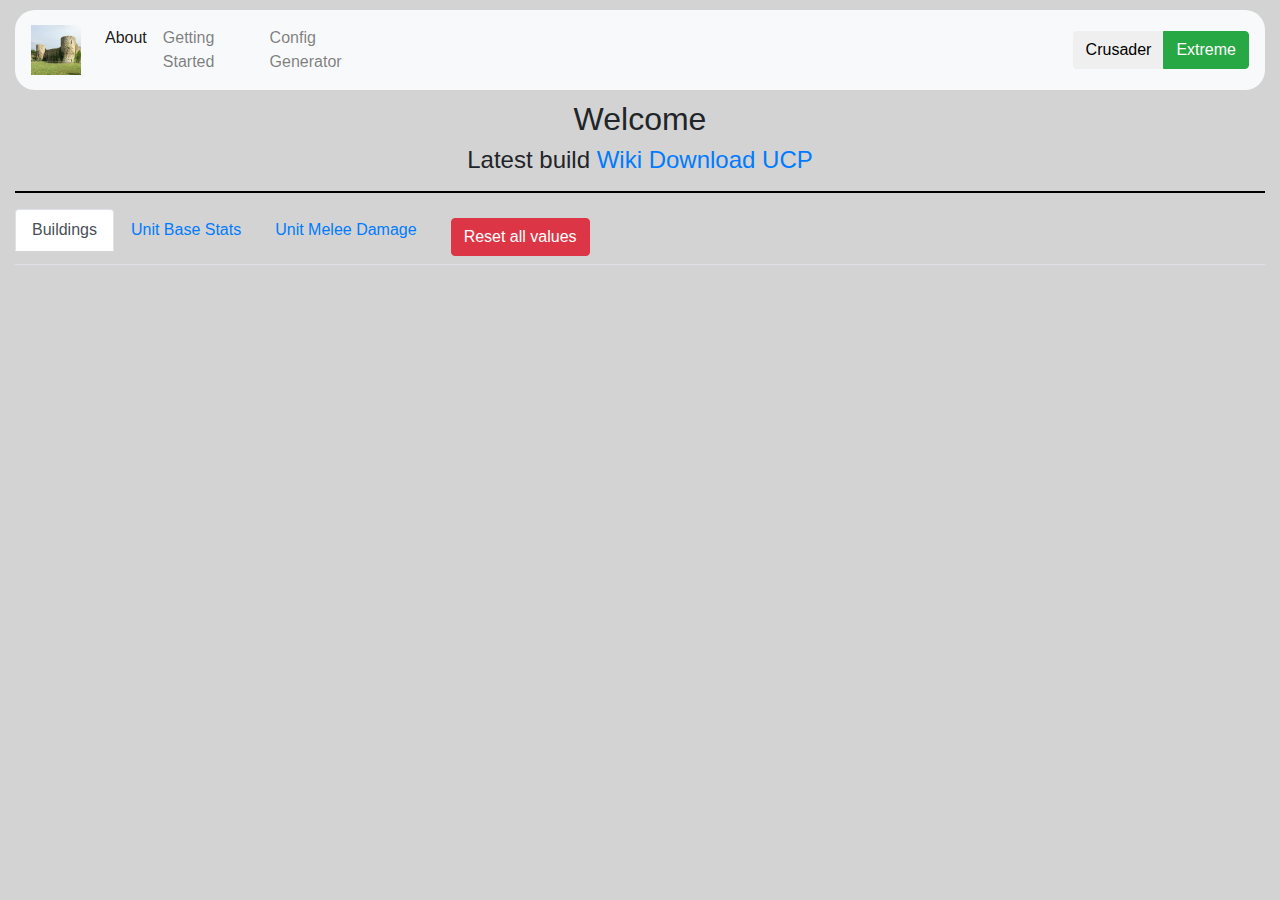
==== index.html @ 85d5a320 "Updated links" ====
<!DOCTYPE html>
<html lang="en">

<head>
    <meta charset="utf8" />
    <meta name="viewport" content="width=device-width, initial-scale=1.0" />
    <title>Mod Program Config Editor</title>
    <link rel="icon" type="image/jpg" href="assets/img/icon.jpg" />
    <link rel="stylesheet" href="https://use.fontawesome.com/releases/v5.5.0/css/all.css" integrity="sha384-B4dIYHKNBt8Bc12p+WXckhzcICo0wtJAoU8YZTY5qE0Id1GSseTk6S+L3BlXeVIU" crossorigin="anonymous">
</head>

<body>
    <div class="container-fluid page">
        <nav class="navbar navbar-expand-lg navbar-light bg-light">
            <a class="navbar-brand" href="assets/img/icon.jpg"><img src="assets/img/icon.jpg" style="width:50px; height:50px;"/></a>
            <button class="navbar-toggler" type="button" data-toggle="collapse" data-target="#navbarSupportedContent" aria-controls="navbarSupportedContent" aria-expanded="false" aria-label="Toggle navigation">
                <span class="navbar-toggler-icon"></span>
            </button>

            <div class="collapse navbar-collapse" id="navbarSupportedContent">
                <ul class="navbar-nav mr-auto">
                    <li class="nav-item active">
                        <a class="nav-link" href="index.html"><span class="string">About</span><span class="sr-only">(current)</span></a>
                    </li>
                    <li class="nav-item">
                        <a class="nav-link string" href="getting-started.html">Getting Started</a>
                    </li>
                    <li class="nav-item">
                        <a class="nav-link string" href="features.html">Config Generator</a>
                    </li>
                </ul>
                <div style="margin-left: 60%;"></div>
                <div class="btn-group" role="group" aria-label="Basic example">
                    <button type="button" class="btn btn-disabled version">Crusader</button>
                    <button type="button" class="btn btn-success version">Extreme</button>
                </div>
            </div>
        </nav>
        <div class="header">
            <h2 class="text-center string">Welcome</h2>
            <h4 class="text-center"><span class="string">Latest build</span>
                    <a href="https://github.com/patel-nikhil/shcMiniMod"><i class="fab fa-github"></i></a>
                    <a class="latest-release string" href="https://patel-nikhil.github.io/shcMiniMod/">Wiki</a> 
                    <a class="latest-release string" href="https://github.com/patel-nikhil/shcMiniMod/archive/master.zip">Download</a>
                    <a class="latest-release string" href="https://sh0wdown.github.io/UnofficialCrusaderPatch/index.html" target="_blank">UCP</a>
                </h4>
        </div>
        <hr class="header-divider">
        <ul class="nav nav-tabs">
            <li class="nav-item">
              <a class="nav-link active" id="building-tab" href="#building" role="tab" data-toggle="tab">Buildings</a>
            </li>
            <!-- <li class="nav-item">
              <a class="nav-link" id="buildinghealth-tab" href="#buildinghealth" role="tab" data-toggle="tab">Building Health</a>
            </li> -->
            <li class="nav-item">
              <a class="nav-link" id="unitbase-tab" href="#unitbase" role="tab" data-toggle="tab">Unit Base Stats</a>
            </li>
            <li class="nav-item">
                <a class="nav-link" id="unitmelee-tab" href="#unitmelee" role="tab" data-toggle="tab">Unit Melee Damage</a>
              </li>
            <li class="nav-item">
                <a class="nav-link" id="reset-tab" href=""><button class="btn btn-danger" id="global-reset" style="margin: 0;">Reset all values</button></a>
            </li>
        </ul>
          
        <div class="tab-content" id="myTabContent">
            <div class="tab-pane fade show active" id="building" role="tabpanel" aria-labelledby="building-tab">
                <div id="buildingcontrols"></div>
                <table class="table" id="buildingtable">

                </table>
            </div>
            <div class="tab-pane fade" id="unitmelee" role="tabpanel" aria-labelledby="unitmelee-tab">
                <div id="unitattackercontrols"></div>
                <div id="unitdefendercontrols"></div>
                <table class="table" id="unitmeleetable">

                </table>
            </div>
            <!-- <div class="tab-pane fade" id="buildinghealth" role="tabpanel" aria-labelledby="buildinghealth-tab">
                <div id="buildinghpcontrols"></div>
                <table class="table" id="buildinghptable">

                </table>
            </div> -->
            <div class="tab-pane fade" id="unitbase" role="tabpanel" aria-labelledby="unitbase-tab">
                <div id="unitbasecontrols"></div>
                <table class="table" id="unitbasetable">

                </table>
            </div>
        </div>
    </div>
</body>

<link rel="stylesheet" href="assets/css/index.css">
<link rel="stylesheet" href="https://maxcdn.bootstrapcdn.com/bootstrap/4.0.0/css/bootstrap.min.css" integrity="sha384-Gn5384xqQ1aoWXA+058RXPxPg6fy4IWvTNh0E263XmFcJlSAwiGgFAW/dAiS6JXm" crossorigin="anonymous">

<script src="https://code.jquery.com/jquery-3.4.1.js" integrity="sha256-WpOohJOqMqqyKL9FccASB9O0KwACQJpFTUBLTYOVvVU=" crossorigin="anonymous"></script>
<script src="https://cdnjs.cloudflare.com/ajax/libs/popper.js/1.12.9/umd/popper.min.js" integrity="sha384-ApNbgh9B+Y1QKtv3Rn7W3mgPxhU9K/ScQsAP7hUibX39j7fakFPskvXusvfa0b4Q" crossorigin="anonymous"></script>
<script src="https://maxcdn.bootstrapcdn.com/bootstrap/4.0.0/js/bootstrap.min.js" integrity="sha384-JZR6Spejh4U02d8jOt6vLEHfe/JQGiRRSQQxSfFWpi1MquVdAyjUar5+76PVCmYl" crossorigin="anonymous"></script>
<script src="assets/js/index.js"></script>
<script src="assets/js/buildings.js"></script>
<!-- <script src="assets/js/buildingcost.js"></script> -->
<!-- <script src="assets/js/buildinghp.js"></script> -->
<script src="assets/js/unitmelee.js"></script>
<script src="assets/js/unitbase.js"></script>

</html>
---- assets/css/index.css ----
html, .page {
    background-color: lightgray;
    font-size: medium;
}

input {
    width: 100px;
}

hr.header-divider {
    border: 1.5px solid black;
}

.navbar {
    margin-top: 10px;
    margin-bottom: 10px;
    border-radius: 20px;
    cursor: pointer;
}

.table thead tr th {
    vertical-align: middle;
    text-align: center;
}
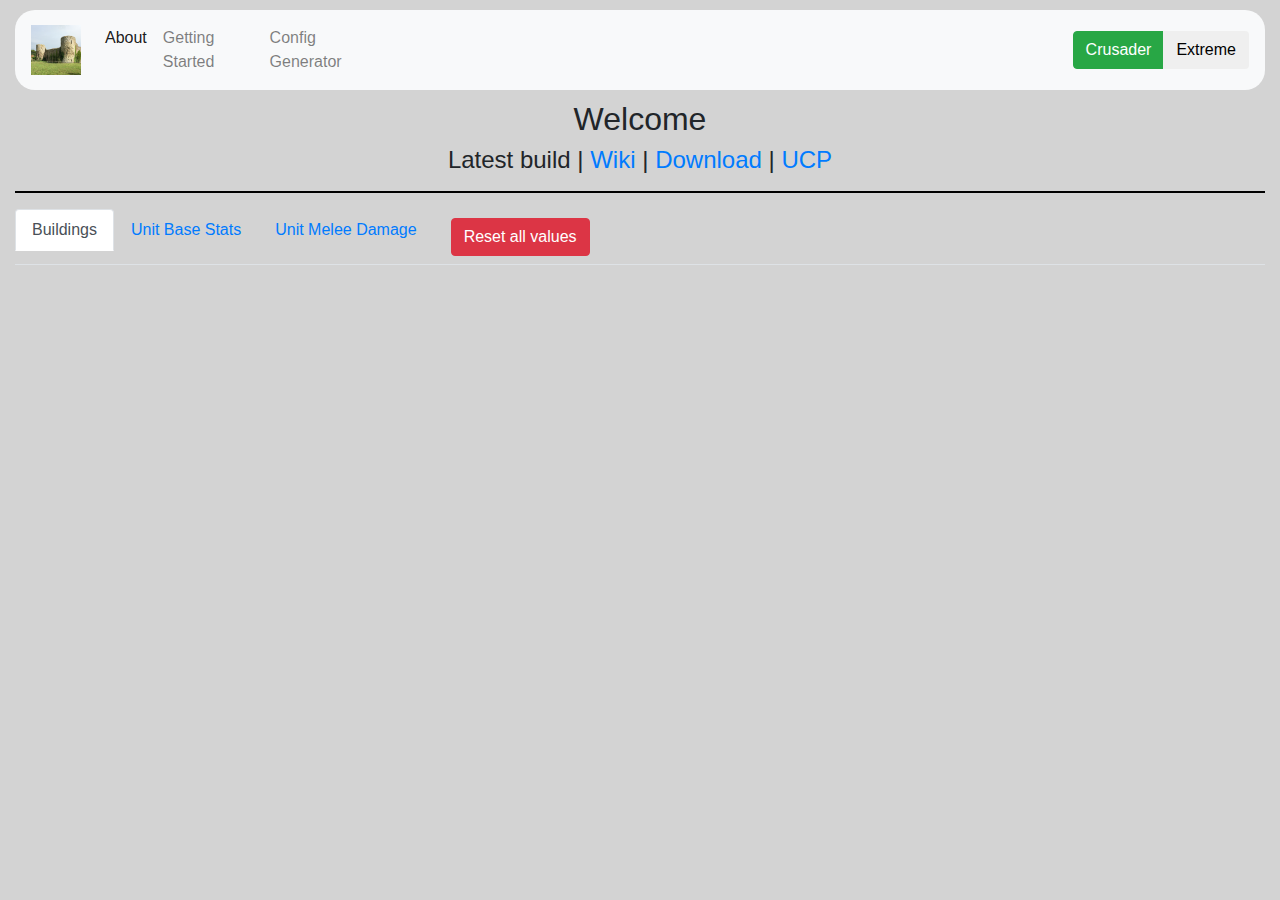
==== commit cd5d17e4: "Configure value and value changed retrievers" ====
--- a/index.html
+++ b/index.html
@@ -31,17 +31,17 @@
                 </ul>
                 <div style="margin-left: 60%;"></div>
                 <div class="btn-group" role="group" aria-label="Basic example">
-                    <button type="button" class="btn btn-disabled version">Crusader</button>
-                    <button type="button" class="btn btn-success version">Extreme</button>
+                    <button type="button" class="btn btn-success version" id="btnCrusader">Crusader</button>
+                    <button type="button" class="btn version" id="btnExtreme">Extreme</button>
                 </div>
             </div>
         </nav>
         <div class="header">
             <h2 class="text-center string">Welcome</h2>
             <h4 class="text-center"><span class="string">Latest build</span>
-                    <a href="https://github.com/patel-nikhil/shcMiniMod"><i class="fab fa-github"></i></a>
-                    <a class="latest-release string" href="https://patel-nikhil.github.io/shcMiniMod/">Wiki</a> 
-                    <a class="latest-release string" href="https://github.com/patel-nikhil/shcMiniMod/archive/master.zip">Download</a>
+                    <a href="https://github.com/patel-nikhil/shcMiniMod"><i class="fab fa-github"></i></a> |
+                    <a class="latest-release string" href="https://patel-nikhil.github.io/shcMiniMod/">Wiki</a> | 
+                    <a class="latest-release string" href="https://github.com/patel-nikhil/shcMiniMod/archive/master.zip">Download</a> |
                     <a class="latest-release string" href="https://sh0wdown.github.io/UnofficialCrusaderPatch/index.html" target="_blank">UCP</a>
                 </h4>
         </div>
@@ -102,8 +102,6 @@
 <script src="https://maxcdn.bootstrapcdn.com/bootstrap/4.0.0/js/bootstrap.min.js" integrity="sha384-JZR6Spejh4U02d8jOt6vLEHfe/JQGiRRSQQxSfFWpi1MquVdAyjUar5+76PVCmYl" crossorigin="anonymous"></script>
 <script src="assets/js/index.js"></script>
 <script src="assets/js/buildings.js"></script>
-<!-- <script src="assets/js/buildingcost.js"></script> -->
-<!-- <script src="assets/js/buildinghp.js"></script> -->
 <script src="assets/js/unitmelee.js"></script>
 <script src="assets/js/unitbase.js"></script>
 
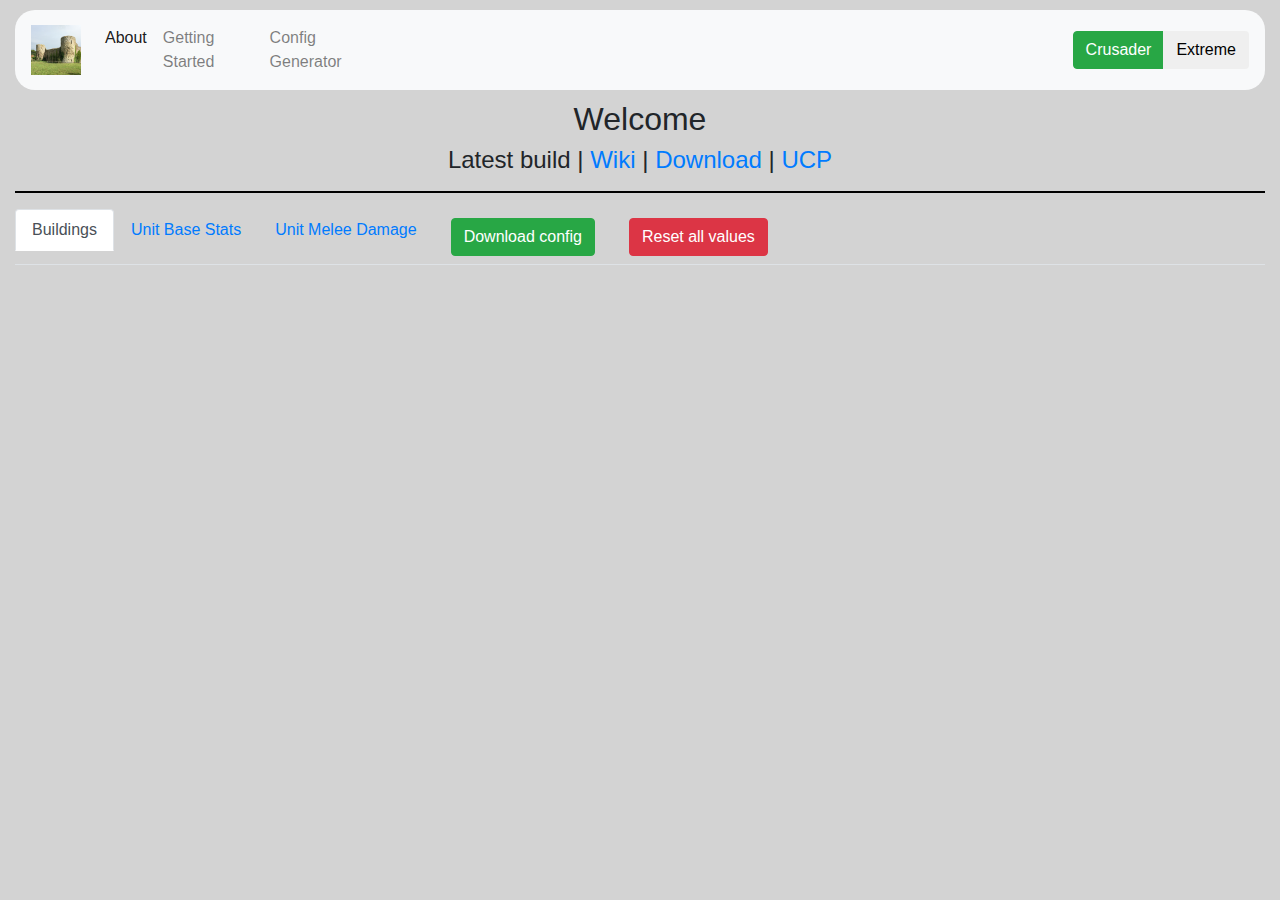
==== commit 01d2e509: "Refine value property retrievers" ====
--- a/index.html
+++ b/index.html
@@ -58,9 +58,12 @@
             </li>
             <li class="nav-item">
                 <a class="nav-link" id="unitmelee-tab" href="#unitmelee" role="tab" data-toggle="tab">Unit Melee Damage</a>
-              </li>
+            </li>
             <li class="nav-item">
-                <a class="nav-link" id="reset-tab" href=""><button class="btn btn-danger" id="global-reset" style="margin: 0;">Reset all values</button></a>
+                <a class="nav-link" href="#"><button class="btn btn-success" id="download" style="margin: 0;">Download config</button></a>
+            </li>
+              <li class="nav-item">
+                <a class="nav-link" id="reset-tab" href="#"><button class="btn btn-danger" id="global-reset" style="margin: 0;">Reset all values</button></a>
             </li>
         </ul>
           
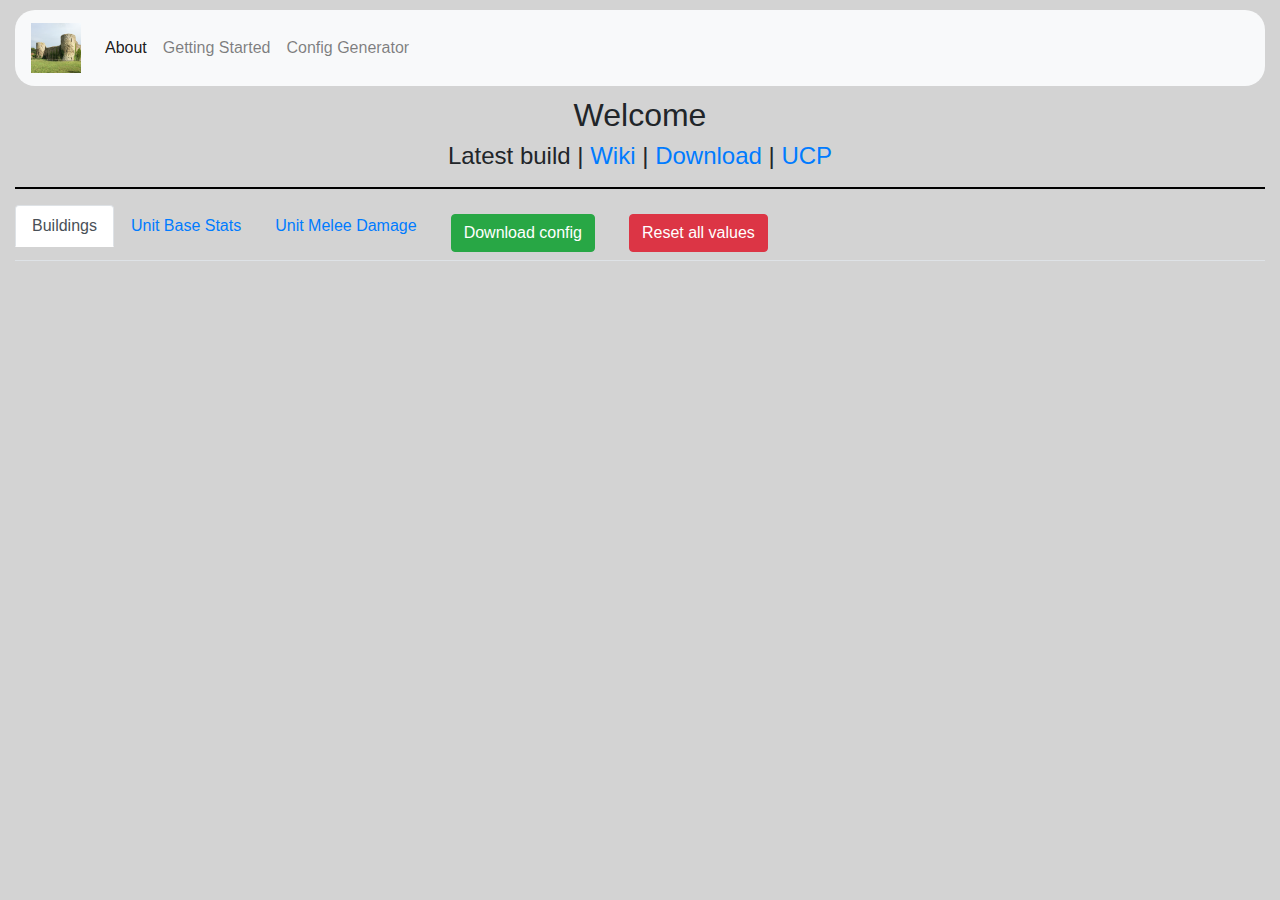
==== commit 110d639d: "Define building and unit output structure" ====
--- a/index.html
+++ b/index.html
@@ -31,8 +31,8 @@
                 </ul>
                 <div style="margin-left: 60%;"></div>
                 <div class="btn-group" role="group" aria-label="Basic example">
-                    <button type="button" class="btn btn-success version" id="btnCrusader">Crusader</button>
-                    <button type="button" class="btn version" id="btnExtreme">Extreme</button>
+                    <button type="button" class="btn btn-success version" id="btnCrusader" style="display: none;">Crusader</button>
+                    <button type="button" class="btn version" id="btnExtreme"  style="display: none;">Extreme</button>
                 </div>
             </div>
         </nav>
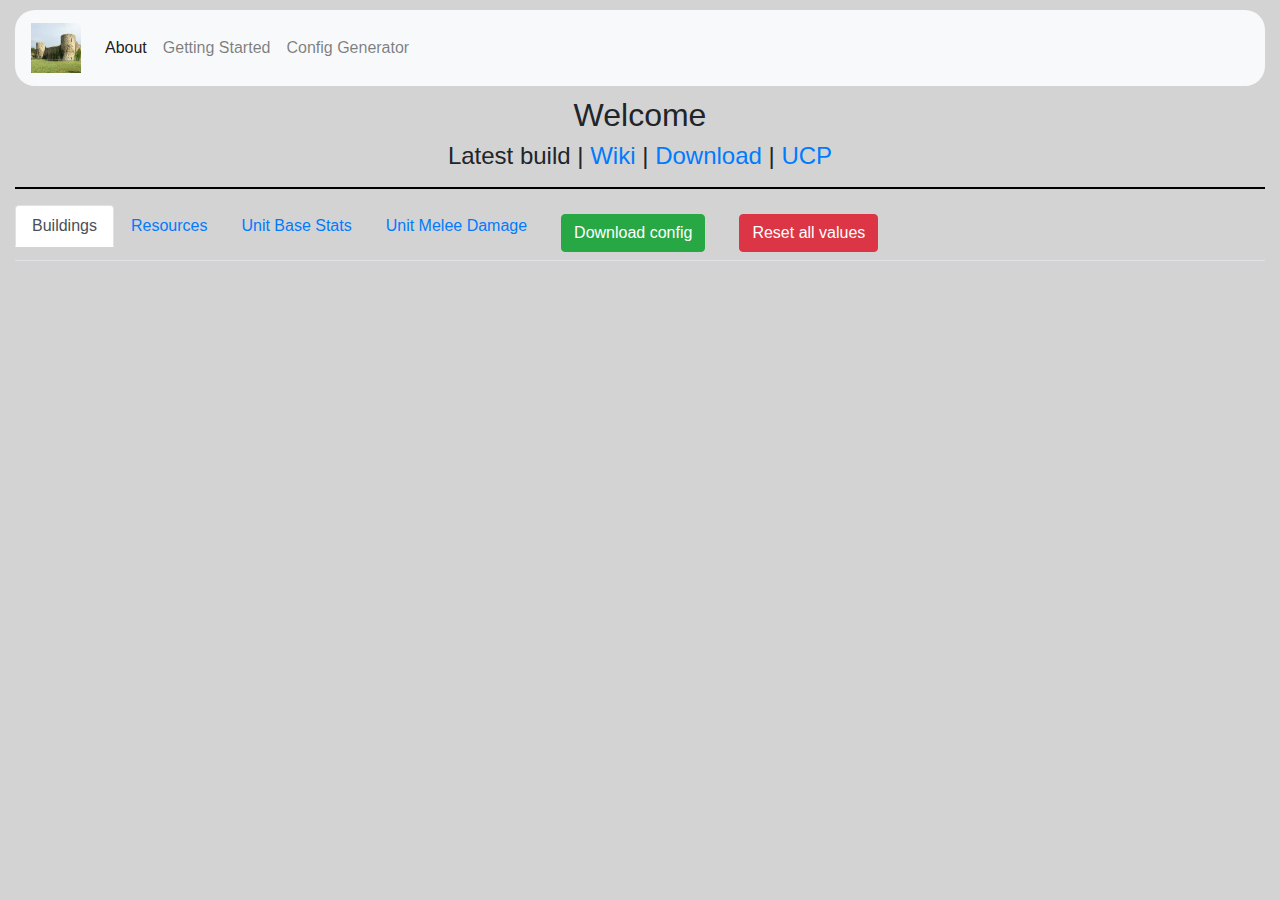
==== commit 8ece3321: "Add resources to config generation" ====
--- a/index.html
+++ b/index.html
@@ -50,6 +50,9 @@
             <li class="nav-item">
               <a class="nav-link active" id="building-tab" href="#building" role="tab" data-toggle="tab">Buildings</a>
             </li>
+            <li class="nav-item">
+              <a class="nav-link" id="resource-tab" href="#resource" role="tab" data-toggle="tab">Resources</a>
+            </li>
             <!-- <li class="nav-item">
               <a class="nav-link" id="buildinghealth-tab" href="#buildinghealth" role="tab" data-toggle="tab">Building Health</a>
             </li> -->
@@ -71,6 +74,12 @@
             <div class="tab-pane fade show active" id="building" role="tabpanel" aria-labelledby="building-tab">
                 <div id="buildingcontrols"></div>
                 <table class="table" id="buildingtable">
+
+                </table>
+            </div>
+            <div class="tab-pane fade" id="resource" role="tabpanel" aria-labelledby="resource-tab">
+                <div id="resourcecontrols"></div>
+                <table class="table" id="resourcetable">
 
                 </table>
             </div>
@@ -105,6 +114,7 @@
 <script src="https://maxcdn.bootstrapcdn.com/bootstrap/4.0.0/js/bootstrap.min.js" integrity="sha384-JZR6Spejh4U02d8jOt6vLEHfe/JQGiRRSQQxSfFWpi1MquVdAyjUar5+76PVCmYl" crossorigin="anonymous"></script>
 <script src="assets/js/index.js"></script>
 <script src="assets/js/buildings.js"></script>
+<script src="assets/js/resource.js"></script>
 <script src="assets/js/unitmelee.js"></script>
 <script src="assets/js/unitbase.js"></script>
 
